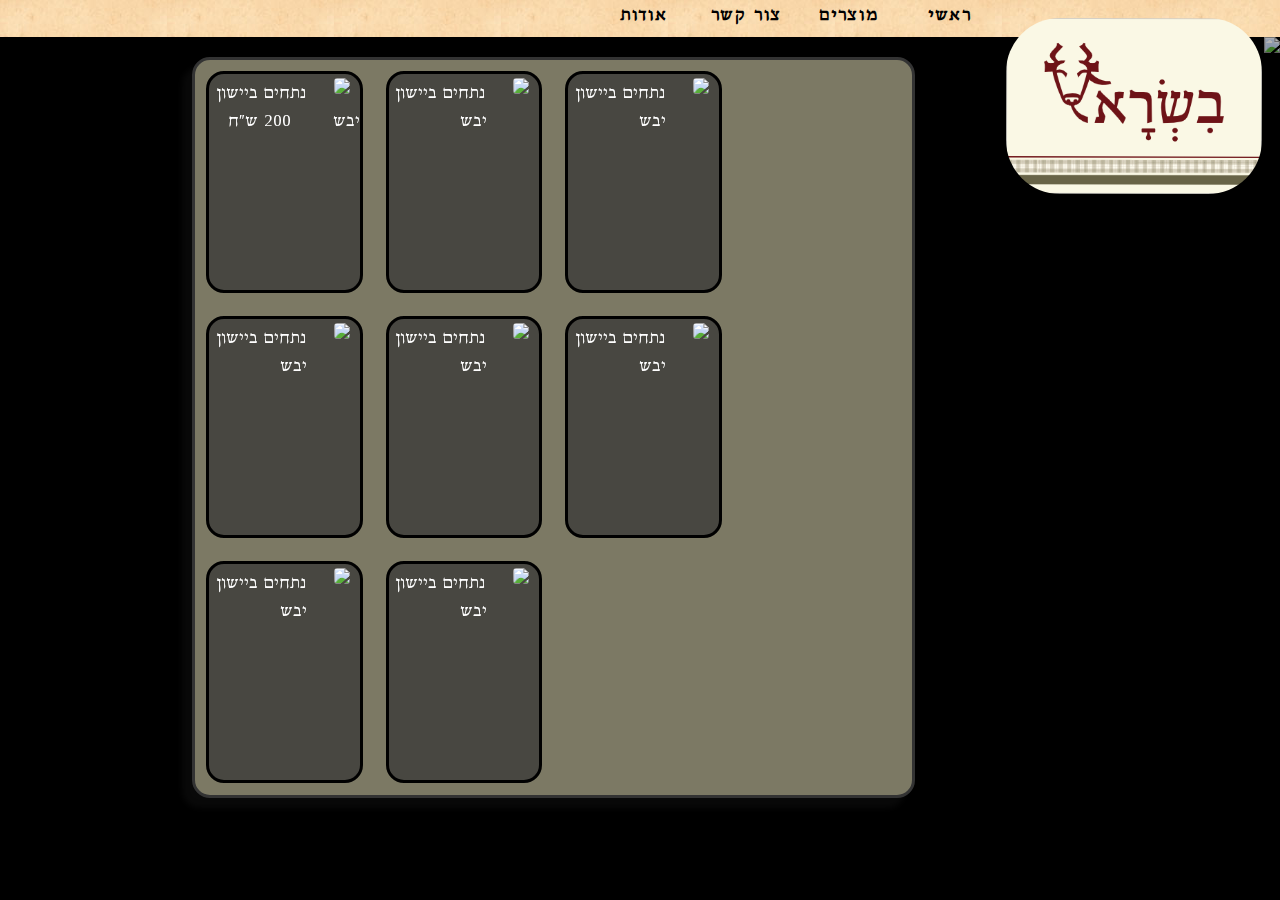
==== index.html @ 97839c9e "version 2.1" ====
<!doctype html>
<!--[if lt IE 7]> <html class="no-js ie6 oldie" lang="en"> <![endif]-->
<!--[if IE 7]>    <html class="no-js ie7 oldie" lang="en"> <![endif]--> 
<!--[if IE 8]>    <html class="no-js ie8 oldie" lang="en"> <![endif]-->
<!--[if gt IE 8]><!--> <html class="no-js" lang="he" dir='rtl'> <!--<![endif]-->
<head>
	<meta charset="utf-8">
	<meta http-equiv="X-UA-Compatible" content="IE=edge,chrome=1">

	<title></title>
	<meta name="description" content="">
	<meta name="author" content="">

	<meta name="viewport" content="width=device-width,initial-scale=1">

	<link rel="stylesheet" href="css/style.css">

	<script src="js/libs/modernizr-2.0.6.min.js"></script>
	<script src="//ajax.googleapis.com/ajax/libs/jquery/1.7.1/jquery.min.js"></script>
	<script>window.jQuery || document.write('<script src="js/libs/jquery-1.7.1.min.js"><\/script>')</script>

	<!-- scripts concatenated and minified via ant build script-->
	<script src="js/plugins.js"></script>
	<script src="js/script.js"></script>
	<!-- end scripts-->

	<script>
		var _gaq=[['_setAccount','UA-XXXXX-X'],['_trackPageview']]; // Change UA-XXXXX-X to be your site's ID
		(function(d,t){var g=d.createElement(t),s=d.getElementsByTagName(t)[0];g.async=1;
		g.src=('https:'==location.protocol?'//ssl':'//www')+'.google-analytics.com/ga.js';
		s.parentNode.insertBefore(g,s)}(document,'script'));

	</script>

	<!--[if lt IE 7 ]>

		<script src="//ajax.googleapis.com/ajax/libs/chrome-frame/1.0.2/CFInstall.min.js"></script>
		<script>window.attachEvent("onload",function(){CFInstall.check({mode:"overlay"})})</script>
	<![endif]-->

</head>
<body>
	<div id="header-container">
		<header class="wrapper clearfix">
			<img id="logo" class="hidden" src="images/business-card.png" alt="בישרא" title="לוגו" />	
			<h1 id="title">בישרא</h1>
			<nav>
				<ul>
					<li><a href="#">ראשי</a></li>
					<li><a href="#">מוצרים</a></li>
					<li><a href="#">צור קשר</a></li>
					<li><a href="#">אודות</a></li>
				</ul>
			</nav>
		</header>
	</div>
	<div id="main-container">
		<img id="back-img" src="images/bisra/IMG_5892_low.jpg"  />
		<div id="main" class="wrapper clearfix">
			<section>
				<ul id="promoted" class="products favorites">
					<li>
						<img src="images/bisra/IMG_6203.jpg" />
						<span>נתחים ביישון יבש</span>
						<span>200 ש"ח</span>
					</li>
					<li>
						<img src="images/bisra/IMG_6203.jpg" />
						<span>נתחים ביישון יבש</span>
					</li>
					<li>
						<img src="images/bisra/IMG_6203.jpg" />
						<span>נתחים ביישון יבש</span>
					</li>
					<li>
						<img src="images/bisra/IMG_6203.jpg" />
						<span>נתחים ביישון יבש</span>
					</li>
					<li>
						<img src="images/bisra/IMG_6203.jpg" />
						<span>נתחים ביישון יבש</span>
					</li>
					<li>
						<img src="images/bisra/IMG_6203.jpg" />
						<span>נתחים ביישון יבש</span>
					</li>
					<li>
						<img src="images/bisra/IMG_6203.jpg" />
						<span>נתחים ביישון יבש</span>
					</li>
					<li>
						<img src="images/bisra/IMG_6203.jpg" />
						<span>נתחים ביישון יבש</span>
					</li>
				</ul>
				
			</section>
		</div> <!-- #main -->
	</div> <!-- #main-container -->

	<div id="footer-container">
		<footer class="wrapper">
			<h3>footer</h3>
		</footer>
	</div>
</body>
</html>
---- css/style.css ----
@font-face {
  font-family: "Biblical";
  src: url("fonts/HadasimCLM-Regular.ttf");
  format: "TrueType";
}
article,
aside,
details,
figcaption,
figure,
footer,
header,
hgroup,
nav,
section {
  display: block;
}
audio[controls],
canvas,
video {
  display: inline-block;
  *display: inline;
  *zoom: 1;
}
html {
  font-size: 100%;
  overflow-y: scroll;
  -webkit-overflow-scrolling: touch;
  -webkit-tap-highlight-color: rgba(0,0,0,0.00);
  -webkit-text-size-adjust: 100%;
  -ms-text-size-adjust: 100%;
}
body {
  margin: 0;
  font-size: 13px;
  line-height: 1.231;
  background-size: 100%;
  background-color: #000;
  min-height: 100%;
}
img#back-img {
  position: fixed;
  width: 100%;
  min-width: 100%;
  opacity: 0.7;
  z-index: -2;
}
body,
button,
input,
select,
textarea {
  font-family: sans-serif;
  color: #222;
}
::-moz-selection {
  background: #fe57a1;
  color: #fff;
  text-shadow: none;
}
::selection {
  background: #fe57a1;
  color: #fff;
  text-shadow: none;
}
a {
  color: #00e;
}
a:focus {
  outline: thin dotted;
}
a:hover,
a:active {
  outline: 0;
}
abbr[title] {
  border-bottom: 1px dotted;
}
b,
strong {
  font-weight: bold;
}
blockquote {
  margin: 1em 40px;
}
dfn {
  font-style: italic;
}
hr {
  display: block;
  height: 1px;
  border: 0;
  border-top: 1px solid #ccc;
  margin: 1em 0;
  padding: 0;
}
ins {
  background: #ff9;
  color: #000;
  text-decoration: none;
}
mark {
  background: #ff0;
  color: #000;
  font-style: italic;
  font-weight: bold;
}
pre,
code,
kbd,
samp {
  font-family: monospace, monospace;
  _font-family: 'courier new', monospace;
  font-size: 1em;
}
pre {
  white-space: pre;
}
pre {
  white-space: pre-wrap;
  word-wrap: break-word;
}
q {
  quotes: none;
}
q:before,
q:after {
  content: "";
}
q:before,
q:after {
  content: none;
}
small {
  font-size: 85%;
}
sub,
sup {
  font-size: 75%;
  line-height: 0;
  position: relative;
  vertical-align: baseline;
}
sup {
  top: -0.5em;
}
sub {
  bottom: -0.25em;
}
ul,
ol {
  margin: 1em 0;
  padding: 0 0 0 40px;
}
dd {
  margin: 0 0 0 40px;
}
nav ul,
nav ol {
  list-style: none;
  margin: 0;
  padding: 0;
}
img {
  border: 0;
  -ms-interpolation-mode: bicubic;
}
svg:not(:root) {
  overflow: hidden;
}
figure {
  margin: 0;
}
form {
  margin: 0;
}
fieldset {
  border: 0;
  margin: 0;
  padding: 0;
}
legend {
  border: 0;
  *margin-left: -7px;
  padding: 0;
}
label {
  cursor: pointer;
}
button,
input,
select,
textarea {
  font-size: 100%;
  margin: 0;
  vertical-align: baseline;
  *vertical-align: middle;
}
button,
input {
  line-height: normal;
  *overflow: visible;
}
button,
input[type="button"],
input[type="reset"],
input[type="submit"] {
  cursor: pointer;
  -webkit-appearance: button;
}
input[type="checkbox"],
input[type="radio"] {
  box-sizing: border-box;
}
input[type="search"] {
  -moz-box-sizing: content-box;
  -webkit-box-sizing: content-box;
  box-sizing: content-box;
}
button::-moz-focus-inner,
input::-moz-focus-inner {
  border: 0;
  padding: 0;
}
textarea {
  overflow: auto;
  vertical-align: top;
}
input:valid,
textarea:valid,
input:invalid,
textarea:invalid {
  background-color: #f0dddd;
}
table {
  border-collapse: collapse;
  border-spacing: 0;
}
body {
  font: 18px/28px 'Biblical', Helvetica, Helvetica Neue, Arial;
}
.wrapper {
  width: 90%;
  margin: 0 5%;
}
#footer-container {
  border-top: 20px solid #6e1317;
  visibility: hidden;
  display: none;
}
img#landing {
  visibility: hidden;
  display: none;
  width: 100%;
  border-radius: 1em;
}
#header-container,
#footer-container,
#main aside {
  background: #faf8d5 url("../images/klaf.png") repeat-x;
}
#title {
  color: #000;
  display: none;
}
::-moz-selection {
  background: #f16529;
  color: #fff;
  text-shadow: none;
}
::selection {
  background: #f16529;
  color: #fff;
  text-shadow: none;
}
nav a {
  display: block;
  margin-bottom: 10px;
  padding: 0.4em 0;
  background: transparent;
  color: #000;
  text-align: center;
  text-decoration: none;
  font-weight: bold;
  letter-spacing: 0.1em;
}
nav a:hover {
  color: #777;
}
#main {
  padding: 2px 0;
  width: 70%;
}
#main article h1 {
  font-size: 2em;
}
#main aside {
  color: #777;
  padding: 1%;
}
#footer-container footer {
  color: #fff;
  padding: 20px 0;
}
.ie7 #title {
  padding-top: 20px;
}
.ir {
  display: block;
  text-indent: -999em;
  overflow: hidden;
  background-repeat: no-repeat;
  text-align: left;
  direction: ltr;
}
.ir br {
  display: none;
}
.hidden {
  display: none;
  visibility: hidden;
}
.visuallyhidden {
  border: 0;
  clip: rect(0 0 0 0);
  height: 1px;
  margin: -1px;
  overflow: hidden;
  padding: 0;
  position: absolute;
  width: 1px;
}
.visuallyhidden.focusable:active,
.visuallyhidden.focusable:focus {
  clip: auto;
  height: auto;
  margin: 0;
  overflow: visible;
  position: static;
  width: auto;
}
.invisible {
  visibility: hidden;
}
.clearfix:before,
.clearfix:after {
  content: "";
  display: table;
}
.clearfix:after {
  clear: both;
}
.clearfix {
  zoom: 1;
}
#promoted {
  width: 80%;
}
.products {
  position: relative;
  background-color: rgba(247,242,200,0.50);
  border-radius: 1em;
  border: 3px solid #333;
  box-shadow: -10px 10px 6px rgba(30,30,30,0.30);
  overflow: hidden;
  text-align: center;
  margin-left: auto;
  margin-right: auto;
  padding: 0;
  float: left;
}
.products li {
  border: 3px solid #000;
  border-radius: 1em;
  width: 21%;
  height: 12em;
  overflow: hidden;
  display: block;
  float: left;
  background: rgba(50,50,50,0.70);
  margin: 1.6%;
  color: #fff;
  text-align: center;
}
.products li img {
  height: 50%;
  max-width: 95%;
  margin: 2.5%;
  border-radius: 0.2em;
}
.products li span {
  padding: 0.1em 1em;
}
@media only screen and (min-width: 480px) {
  nav a {
    float: left;
    width: 100%;
    margin: 0 1.7%;
    padding: 0.1em 2% 0.4em 2%;
    margin-bottom: 0;
  }
  nav li:first-child a {
    margin-left: 0;
  }
  nav li:last-child a {
    margin-right: 0;
  }
  nav ul li {
    float: right;
    overflow: hidden;
    width: 20%;
  }
  .oldie nav a {
    margin: 0 0.7%;
  }
}
@media only screen and (min-width: 768px) {
  #main aside {
    -webkit-box-shadow: 0 5px 10px #6e1317;
    -moz-box-shadow: 0 5px 10px #6e1317;
    box-shadow: 0 5px 10px #6e1317;
  }
  #title {
    float: left;
  }
  nav {
    float: right;
    margin-right: 15%;
    width: 50%;
  }
  #main article {
    float: left;
    width: 66%;
  }
  #main aside {
    float: right;
    width: 31%;
  }
  img#logo {
    visibility: visible;
    display: block;
    width: 20%;
    max-width: 100%;
    z-index: 5;
    border-radius: 3em;
    position: absolute;
    right: 1em;
    top: 1em;
  }
}
@media only screen and (min-width: 1140px) {
  .wrapper {
    width: 1026px;
    margin: 0 auto;
  }
}
@media print {
  * {
    background: transparent;
    color: #000;
    text-shadow: none;
    filter: none;
    -ms-filter: none;
  }
  a,
  a:visited {
    color: #444;
    text-decoration: underline;
  }
  a[href]:after {
    content: " (" attr(href) ")";
  }
  abbr[title]:after {
    content: " (" attr(title) ")";
  }
  .ir a:after,
  a[href^="javascript:"]:after,
  a[href^="#"]:after {
    content: "";
  }
  pre,
  blockquote {
    border: 1px solid #999;
    page-break-inside: avoid;
  }
  thead {
    display: table-header-group;
  }
  tr,
  img {
    page-break-inside: avoid;
  }
  img {
    max-width: 100%;
  }
  @page {
    margin: 0.5cm;
  }
  p,
  h2,
  h3 {
    orphans: 3;
    widows: 3;
  }
  h2,
  h3 {
    page-break-after: avoid;
  }
}
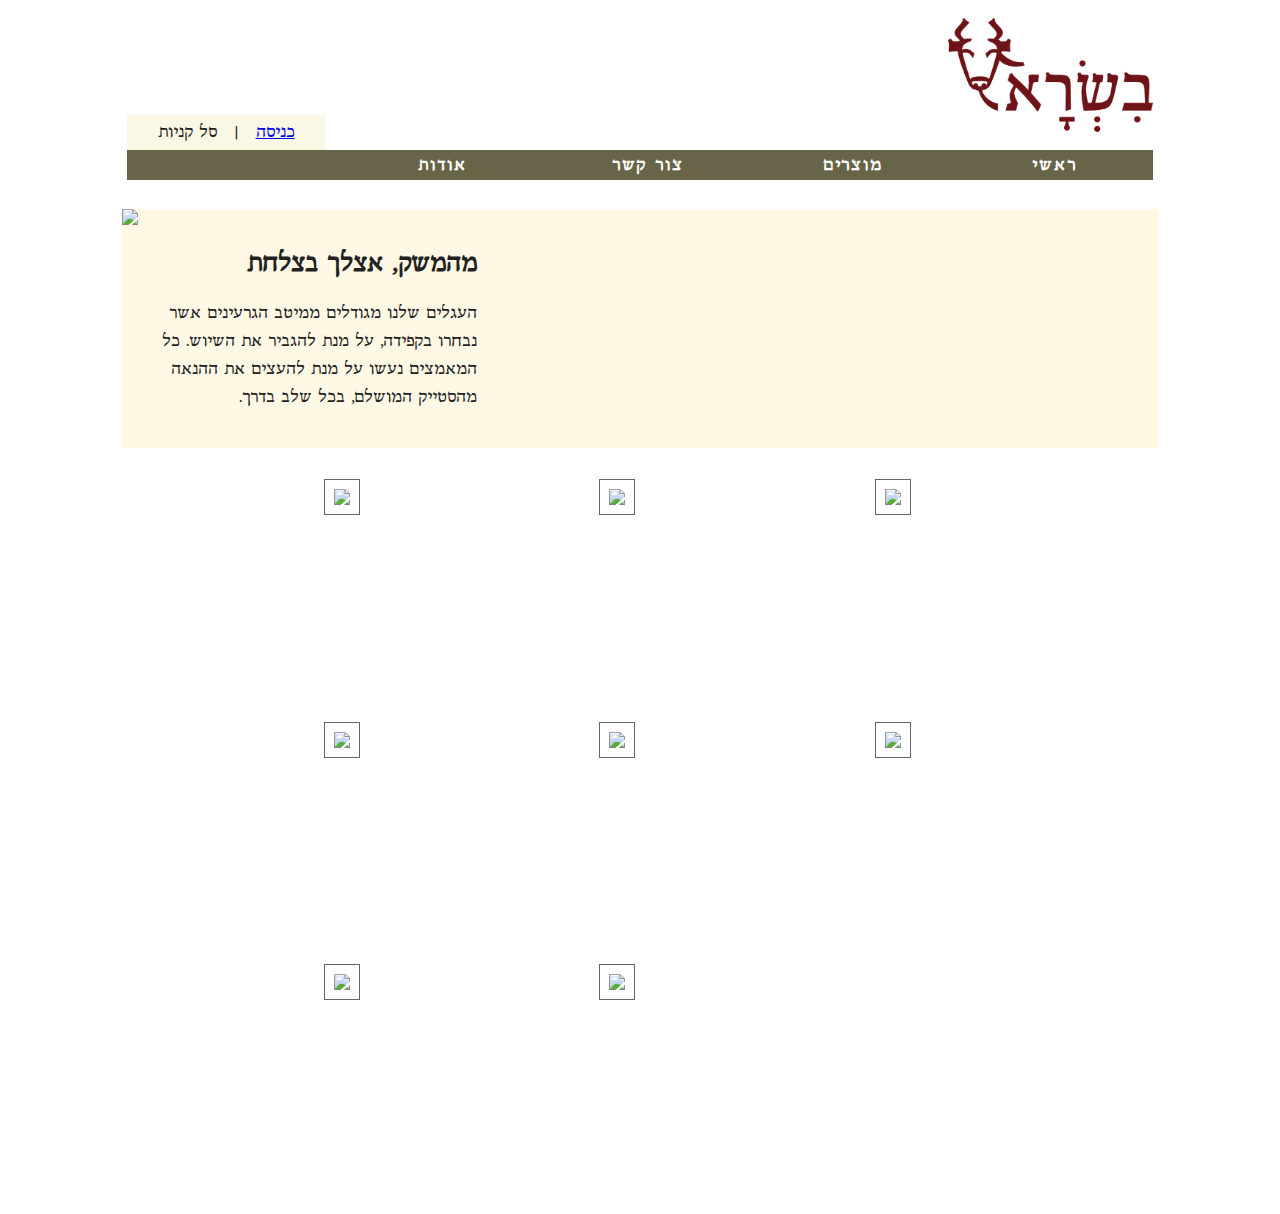
==== commit d93193ba: "version 3.0" ====
--- a/index.html
+++ b/index.html
@@ -42,7 +42,12 @@
 <body>
 	<div id="header-container">
 		<header class="wrapper clearfix">
-			<img id="logo" class="hidden" src="images/business-card.png" alt="בישרא" title="לוגו" />	
+			<div >
+				<img id="logo" class="hidden" src="images/logo.png" alt="בישרא" title="לוגו" />	
+			</div>
+			<div id="statistics">
+				<span ><a href="#">כניסה</a></span>|<span >סל קניות</span>
+			</div>
 			<h1 id="title">בישרא</h1>
 			<nav>
 				<ul>
@@ -55,12 +60,21 @@
 		</header>
 	</div>
 	<div id="main-container">
-		<img id="back-img" src="images/bisra/IMG_5892_low.jpg"  />
 		<div id="main" class="wrapper clearfix">
+			<section id="intro">
+				<img src="images/shura.jpg" />
+				<article>
+					<h2>מהמשק, אצלך בצלחת</h2>
+					<p>
+						העגלים שלנו מגודלים ממיטב הגרעינים אשר נבחרו בקפידה, על מנת להגביר את השיוש.
+						כל המאמצים נעשו על מנת להעצים את ההנאה מהסטייק המושלם, בכל שלב בדרך.
+					</p>
+				</article>
+			</section>
 			<section>
 				<ul id="promoted" class="products favorites">
 					<li>
-						<img src="images/bisra/IMG_6203.jpg" />
+						<img src="images/bisra/IMG_6233.jpg" />
 						<span>נתחים ביישון יבש</span>
 						<span>200 ש"ח</span>
 					</li>
--- a/css/style.css
+++ b/css/style.css
@@ -35,15 +35,7 @@
   font-size: 13px;
   line-height: 1.231;
   background-size: 100%;
-  background-color: #000;
   min-height: 100%;
-}
-img#back-img {
-  position: fixed;
-  width: 100%;
-  min-width: 100%;
-  opacity: 0.7;
-  z-index: -2;
 }
 body,
 button,
@@ -252,12 +244,6 @@
   visibility: hidden;
   display: none;
   width: 100%;
-  border-radius: 1em;
-}
-#header-container,
-#footer-container,
-#main aside {
-  background: #faf8d5 url("../images/klaf.png") repeat-x;
 }
 #title {
   color: #000;
@@ -278,7 +264,7 @@
   margin-bottom: 10px;
   padding: 0.4em 0;
   background: transparent;
-  color: #000;
+  color: #fff;
   text-align: center;
   text-decoration: none;
   font-weight: bold;
@@ -289,7 +275,7 @@
 }
 #main {
   padding: 2px 0;
-  width: 70%;
+  width: 81%;
 }
 #main article h1 {
   font-size: 2em;
@@ -358,10 +344,6 @@
 }
 .products {
   position: relative;
-  background-color: rgba(247,242,200,0.50);
-  border-radius: 1em;
-  border: 3px solid #333;
-  box-shadow: -10px 10px 6px rgba(30,30,30,0.30);
   overflow: hidden;
   text-align: center;
   margin-left: auto;
@@ -370,23 +352,20 @@
   float: left;
 }
 .products li {
-  border: 3px solid #000;
-  border-radius: 1em;
-  width: 21%;
+  width: 30%;
   height: 12em;
   overflow: hidden;
   display: block;
   float: left;
-  background: rgba(50,50,50,0.70);
   margin: 1.6%;
   color: #fff;
   text-align: center;
 }
 .products li img {
-  height: 50%;
-  max-width: 95%;
-  margin: 2.5%;
-  border-radius: 0.2em;
+  border: 1px solid #666;
+  padding: 0.5em;
+  height: 59%;
+  max-width: 100%;
 }
 .products li span {
   padding: 0.1em 1em;
@@ -396,7 +375,7 @@
     float: left;
     width: 100%;
     margin: 0 1.7%;
-    padding: 0.1em 2% 0.4em 2%;
+    padding: 0.1em 2% 0 2%;
     margin-bottom: 0;
   }
   nav li:first-child a {
@@ -413,6 +392,20 @@
   .oldie nav a {
     margin: 0 0.7%;
   }
+}
+#intro {
+  overflow: hidden;
+  background: #fef8e5;
+  margin-top: 1.5em;
+}
+#intro article {
+  float: right;
+  max-width: 31%;
+  padding: 1em;
+}
+#intro img {
+  max-width: 65%;
+  float: left;
 }
 @media only screen and (min-width: 768px) {
   #main aside {
@@ -425,8 +418,8 @@
   }
   nav {
     float: right;
-    margin-right: 15%;
-    width: 50%;
+    width: 100%;
+    background-color: #686447;
   }
   #main article {
     float: left;
@@ -442,10 +435,19 @@
     width: 20%;
     max-width: 100%;
     z-index: 5;
-    border-radius: 3em;
-    position: absolute;
-    right: 1em;
-    top: 1em;
+    float: right;
+    margin: 1em 0;
+  }
+  #statistics {
+    display: block;
+    float: left;
+    text-align: left;
+    background-color: #faf8e5;
+    padding: 0.2em 0.7em;
+    margin-top: 6.4em;
+  }
+  #statistics span {
+    padding: 0 1em;
   }
 }
 @media only screen and (min-width: 1140px) {
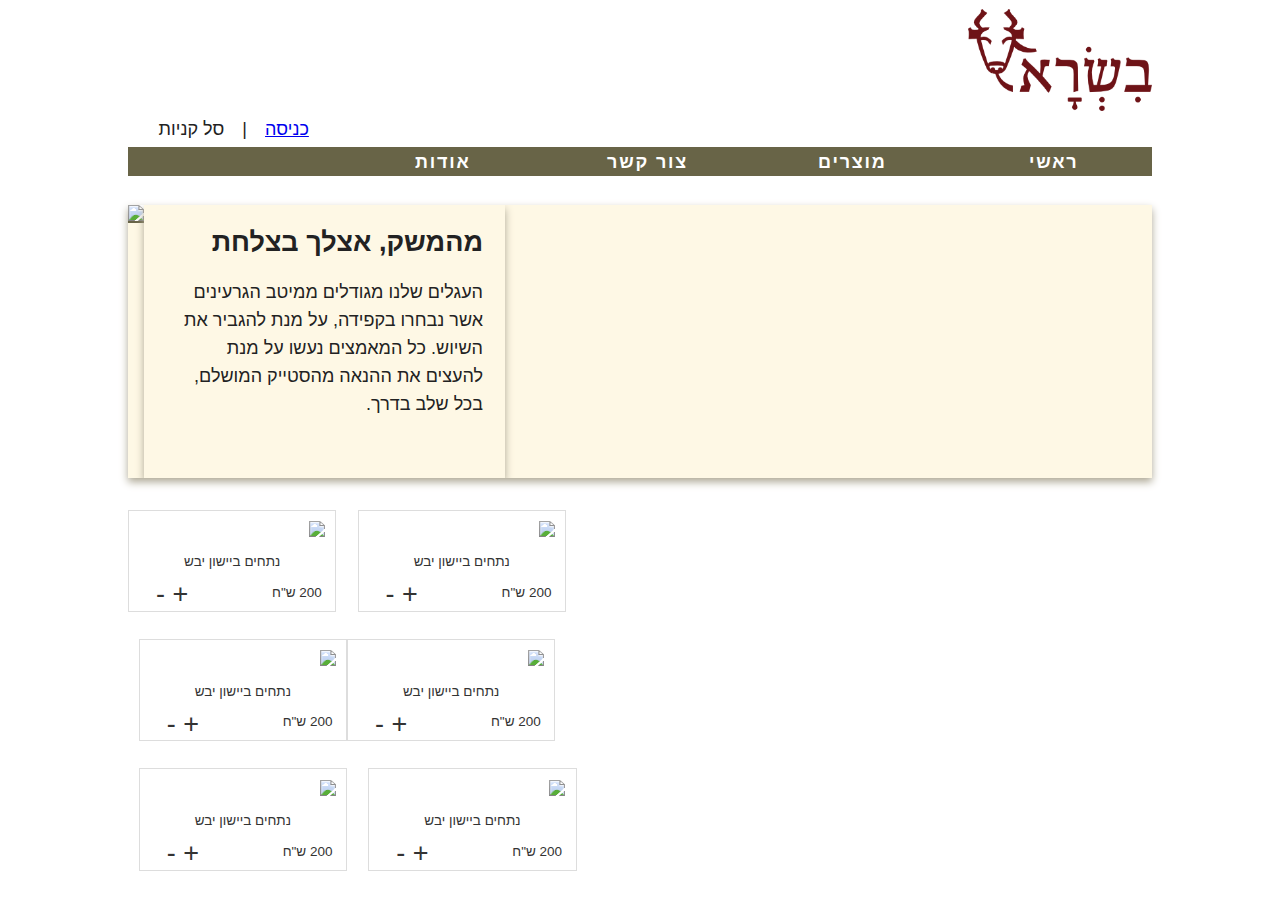
==== commit 41d4257f: "more details" ====
--- a/index.html
+++ b/index.html
@@ -42,11 +42,13 @@
 <body>
 	<div id="header-container">
 		<header class="wrapper clearfix">
-			<div >
-				<img id="logo" class="hidden" src="images/logo.png" alt="בישרא" title="לוגו" />	
+			<div id="logo" >
+				<img class="hidden" src="images/logo.png" alt="בישרא" title="לוגו" />	
 			</div>
-			<div id="statistics">
-				<span ><a href="#">כניסה</a></span>|<span >סל קניות</span>
+			<div>
+				<div id="statistics">
+					<span ><a href="#">כניסה</a></span>|<span >סל קניות</span>
+				</div>
 			</div>
 			<h1 id="title">בישרא</h1>
 			<nav>
@@ -62,7 +64,7 @@
 	<div id="main-container">
 		<div id="main" class="wrapper clearfix">
 			<section id="intro">
-				<img src="images/shura.jpg" />
+				<img src="images/steak.png" />
 				<article>
 					<h2>מהמשק, אצלך בצלחת</h2>
 					<p>
@@ -71,43 +73,48 @@
 					</p>
 				</article>
 			</section>
-			<section>
-				<ul id="promoted" class="products favorites">
-					<li>
-						<img src="images/bisra/IMG_6233.jpg" />
-						<span>נתחים ביישון יבש</span>
-						<span>200 ש"ח</span>
+			<section id="categories">
+				
+			</section id="categories">
+			<section id="promoted" >
+				<ul class="products favorites">
+					<li class="alpha">
+						<img src="images/prod.jpg" />
+						<span class="name">נתחים ביישון יבש</span>
+						<span class="price">200 ש"ח</span>
+						<span class="buy"> + -</span>
 					</li>
 					<li>
-						<img src="images/bisra/IMG_6203.jpg" />
-						<span>נתחים ביישון יבש</span>
+						<img src="images/prod.jpg" />
+						<span class="name">נתחים ביישון יבש</span>
+						<span class="price">200 ש"ח</span>
+						<span class="buy"> + -</span>
+					</li>
+					<li class="omega">
+						<img src="images/prod.jpg" />
+						<span class="name">נתחים ביישון יבש</span>
+						<span class="price">200 ש"ח</span>
+						<span class="buy"> + -</span>
+					</li>
+					<li class="alpha">
+						<img src="images/prod.jpg" />
+						<span class="name">נתחים ביישון יבש</span>
+						<span class="price">200 ש"ח</span>
+						<span class="buy"> + -</span>
 					</li>
 					<li>
-						<img src="images/bisra/IMG_6203.jpg" />
-						<span>נתחים ביישון יבש</span>
+						<img src="images/prod.jpg" />
+						<span class="name">נתחים ביישון יבש</span>
+						<span class="price">200 ש"ח</span>
+						<span class="buy"> + -</span>
 					</li>
-					<li>
-						<img src="images/bisra/IMG_6203.jpg" />
-						<span>נתחים ביישון יבש</span>
-					</li>
-					<li>
-						<img src="images/bisra/IMG_6203.jpg" />
-						<span>נתחים ביישון יבש</span>
-					</li>
-					<li>
-						<img src="images/bisra/IMG_6203.jpg" />
-						<span>נתחים ביישון יבש</span>
-					</li>
-					<li>
-						<img src="images/bisra/IMG_6203.jpg" />
-						<span>נתחים ביישון יבש</span>
-					</li>
-					<li>
-						<img src="images/bisra/IMG_6203.jpg" />
-						<span>נתחים ביישון יבש</span>
+					<li class="omega">
+						<img src="images/prod.jpg" />
+						<span class="name">נתחים ביישון יבש</span>
+						<span class="price">200 ש"ח</span>
+						<span class="buy"> + -</span>
 					</li>
 				</ul>
-				
 			</section>
 		</div> <!-- #main -->
 	</div> <!-- #main-container -->
--- a/css/style.css
+++ b/css/style.css
@@ -1,6 +1,6 @@
 @font-face {
   font-family: "Biblical";
-  src: url("fonts/HadasimCLM-Regular.ttf");
+  src: Tahoma;
   format: "TrueType";
 }
 article,
@@ -235,6 +235,10 @@
   width: 90%;
   margin: 0 5%;
 }
+#header-container header > div {
+  overflow: hidden;
+  width: 100%;
+}
 #footer-container {
   border-top: 20px solid #6e1317;
   visibility: hidden;
@@ -275,7 +279,7 @@
 }
 #main {
   padding: 2px 0;
-  width: 81%;
+  width: 80%;
 }
 #main article h1 {
   font-size: 2em;
@@ -339,8 +343,8 @@
 .clearfix {
   zoom: 1;
 }
-#promoted {
-  width: 80%;
+#promoted ul {
+  width: 65%;
 }
 .products {
   position: relative;
@@ -352,23 +356,44 @@
   float: left;
 }
 .products li {
-  width: 30%;
-  height: 12em;
+  width: 31%;
+  margin: 1em 1.6%;
+  border: 1px solid #ddd;
   overflow: hidden;
   display: block;
   float: left;
-  margin: 1.6%;
-  color: #fff;
+  color: #333;
   text-align: center;
+  font-size: 75%;
+}
+.products li * {
+  display: block;
 }
 .products li img {
-  border: 1px solid #666;
-  padding: 0.5em;
-  height: 59%;
-  max-width: 100%;
+  padding: 4.9%;
+  max-width: 90%;
+  margin-left: auto;
+  margin-right: auto;
+}
+.products li img:hover {
+  -webkit-transform: scale(1.1);
+  transform: scale(1.1);
 }
 .products li span {
   padding: 0.1em 1em;
+}
+.products li span.price {
+  float: right;
+}
+.products li span.buy {
+  float: left;
+  font-size: 200%;
+}
+.products li.alpha {
+  margin-left: 0;
+}
+.products li.omega {
+  margin-right: 0;
 }
 @media only screen and (min-width: 480px) {
   nav a {
@@ -397,15 +422,20 @@
   overflow: hidden;
   background: #fef8e5;
   margin-top: 1.5em;
+  box-shadow: 0 4px 8px #aea895;
 }
 #intro article {
   float: right;
   max-width: 31%;
-  padding: 1em;
+  padding: 0 1.2em;
+  box-shadow: 0 4px 8px #aea895;
+  height: 273px;
 }
 #intro img {
   max-width: 65%;
   float: left;
+  background-color: #fff;
+  border-bottom: 2px solid #686447;
 }
 @media only screen and (min-width: 768px) {
   #main aside {
@@ -429,22 +459,23 @@
     float: right;
     width: 31%;
   }
-  img#logo {
+  div#logo {
+    width: 20%;
+    max-width: 90%;
+  }
+  div#logo img {
     visibility: visible;
     display: block;
-    width: 20%;
-    max-width: 100%;
     z-index: 5;
     float: right;
-    margin: 1em 0;
+    margin-top: 0.5em;
+    max-width: 20%;
   }
   #statistics {
     display: block;
     float: left;
     text-align: left;
-    background-color: #faf8e5;
     padding: 0.2em 0.7em;
-    margin-top: 6.4em;
   }
   #statistics span {
     padding: 0 1em;
@@ -452,7 +483,7 @@
 }
 @media only screen and (min-width: 1140px) {
   .wrapper {
-    width: 1026px;
+    width: 80%;
     margin: 0 auto;
   }
 }
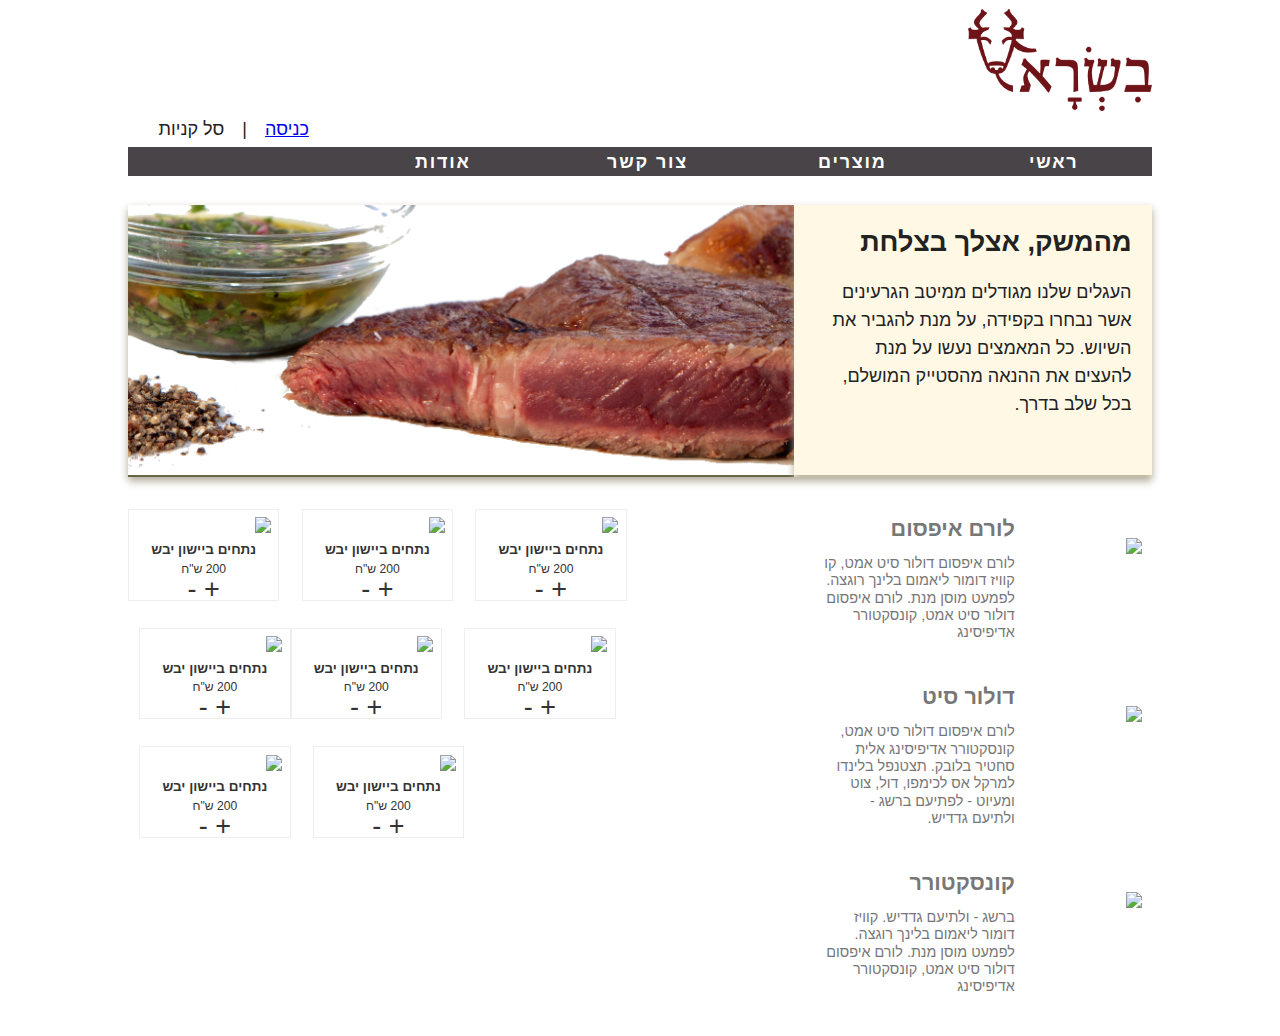
==== commit f86e64f3: "added aside for categories" ====
--- a/index.html
+++ b/index.html
@@ -73,12 +73,45 @@
 					</p>
 				</article>
 			</section>
-			<section id="categories">
-				
-			</section id="categories">
+			<aside id="categories">
+				<article>
+					<img src="images/prod.jpg" />
+					<div >
+						<h2 >לורם איפסום</h2>
+						<p>
+							לורם איפסום דולור סיט אמט, קו קוויז דומור ליאמום בלינך רוגצה. לפמעט מוסן מנת. לורם איפסום דולור סיט אמט, קונסקטורר אדיפיסינג 
+						</p>
+					</div>
+				</article>
+								<article>
+					<img src="images/prod.jpg" />
+					<div>
+						<h2>דולור סיט</h2>
+						<p>
+							לורם איפסום דולור סיט אמט, קונסקטורר אדיפיסינג אלית סחטיר בלובק. תצטנפל בלינדו למרקל אס לכימפו, דול, צוט ומעיוט - לפתיעם ברשג - ולתיעם גדדיש. 
+						</p>
+	
+					</div>
+				</article>
+				<article>
+					<img src="images/prod.jpg" />
+					<div>
+						<h2 >קונסקטורר</h2>
+						<p>
+							ברשג - ולתיעם גדדיש. קוויז דומור ליאמום בלינך רוגצה. לפמעט מוסן מנת. לורם איפסום דולור סיט אמט, קונסקטורר אדיפיסינג 
+						</p>
+					</div>
+				</article>
+			</aside>
 			<section id="promoted" >
 				<ul class="products favorites">
 					<li class="alpha">
+						<img src="images/prod.jpg" />
+						<span class="name">נתחים ביישון יבש</span>
+						<span class="price">200 ש"ח</span>
+						<span class="buy"> + -</span>
+					</li>
+					<li>
 						<img src="images/prod.jpg" />
 						<span class="name">נתחים ביישון יבש</span>
 						<span class="price">200 ש"ח</span>
@@ -108,6 +141,12 @@
 						<span class="price">200 ש"ח</span>
 						<span class="buy"> + -</span>
 					</li>
+					<li>
+						<img src="images/prod.jpg" />
+						<span class="name">נתחים ביישון יבש</span>
+						<span class="price">200 ש"ח</span>
+						<span class="buy"> + -</span>
+					</li>
 					<li class="omega">
 						<img src="images/prod.jpg" />
 						<span class="name">נתחים ביישון יבש</span>
--- a/css/style.css
+++ b/css/style.css
@@ -275,7 +275,7 @@
   letter-spacing: 0.1em;
 }
 nav a:hover {
-  color: #777;
+  color: #aaa;
 }
 #main {
   padding: 2px 0;
@@ -356,15 +356,16 @@
   float: left;
 }
 .products li {
-  width: 31%;
-  margin: 1em 1.6%;
-  border: 1px solid #ddd;
+  width: 22.45%;
+  margin: 1em 1.67%;
+  border: 1px solid #eee;
   overflow: hidden;
   display: block;
   float: left;
   color: #333;
   text-align: center;
   font-size: 75%;
+  line-height: 1.2em;
 }
 .products li * {
   display: block;
@@ -377,16 +378,20 @@
 }
 .products li img:hover {
   -webkit-transform: scale(1.1);
+  -moz-transform: scale(1.1);
+  -o-transform: scale(1.1);
   transform: scale(1.1);
 }
 .products li span {
-  padding: 0.1em 1em;
+  padding: 0.1em 0.2em;
+}
+.products li span.name {
+  font-weight: bold;
 }
 .products li span.price {
-  float: right;
+  font-size: 90%;
 }
 .products li span.buy {
-  float: left;
   font-size: 200%;
 }
 .products li.alpha {
@@ -427,15 +432,17 @@
 #intro article {
   float: right;
   max-width: 31%;
-  padding: 0 1.2em;
+  padding: 0 2%;
   box-shadow: 0 4px 8px #aea895;
-  height: 273px;
+  height: 15em;
 }
 #intro img {
   max-width: 65%;
+  width: 65%;
   float: left;
   background-color: #fff;
   border-bottom: 2px solid #686447;
+  height: 15em;
 }
 @media only screen and (min-width: 768px) {
   #main aside {
@@ -449,11 +456,7 @@
   nav {
     float: right;
     width: 100%;
-    background-color: #686447;
-  }
-  #main article {
-    float: left;
-    width: 66%;
+    background-color: #484447;
   }
   #main aside {
     float: right;
@@ -480,6 +483,25 @@
   #statistics span {
     padding: 0 1em;
   }
+  aside#categories {
+    font-size: 80%;
+    border: none;
+    box-shadow: none;
+  }
+  aside#categories article {
+    overflow: hidden;
+    margin: 1em 0;
+    line-height: 1.2em;
+  }
+  aside#categories img {
+    width: 40%;
+    float: right;
+    margin-top: 2.5em;
+  }
+  aside#categories div {
+    width: 60%;
+    float: left;
+  }
 }
 @media only screen and (min-width: 1140px) {
   .wrapper {
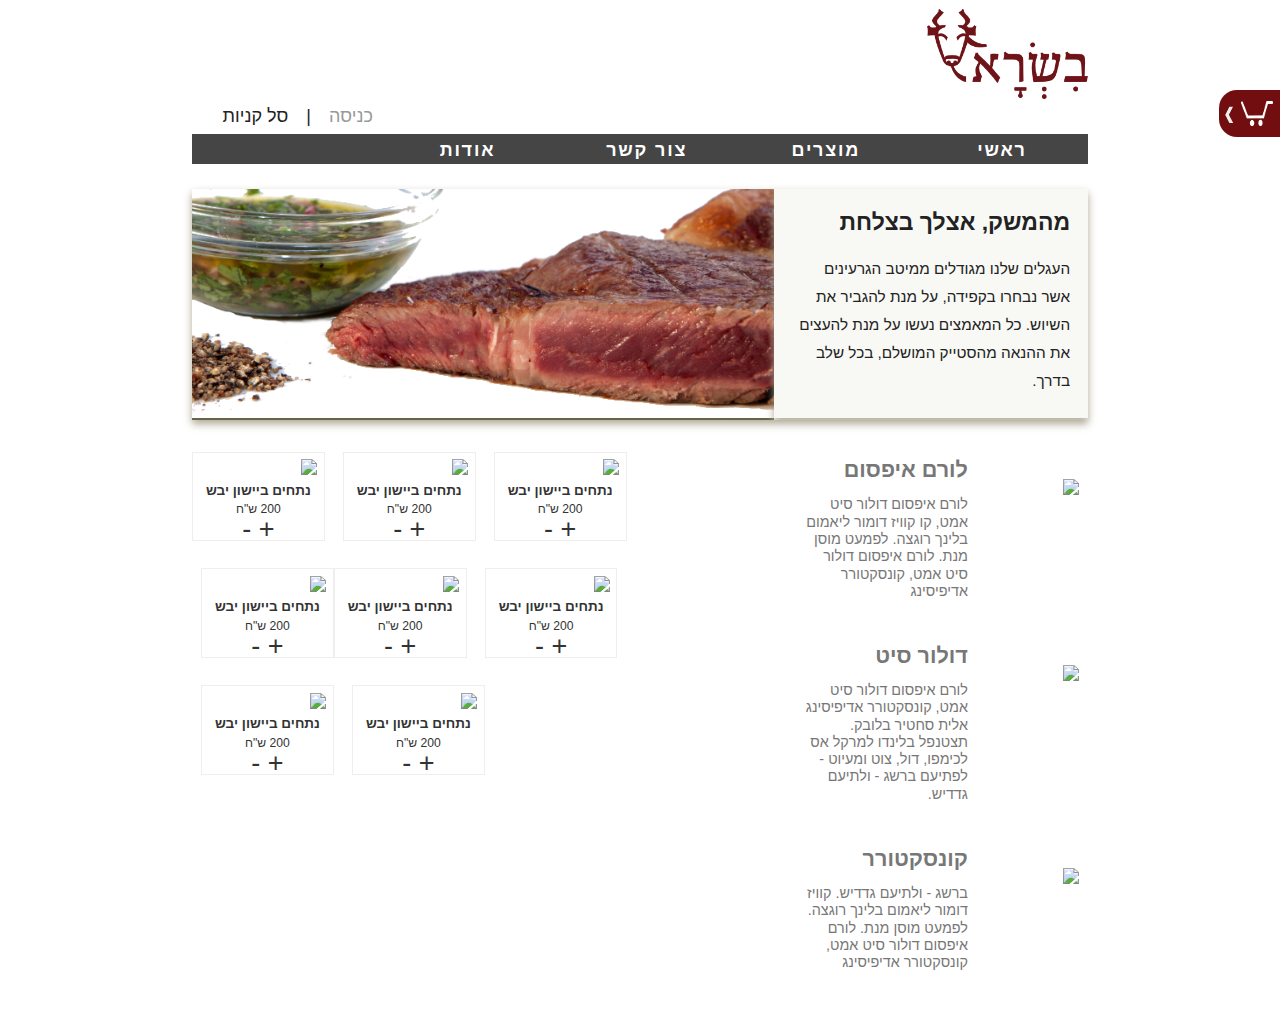
==== commit a32d8c70: "cart shows, design minimezed to 70%" ====
--- a/index.html
+++ b/index.html
@@ -72,6 +72,9 @@
 						כל המאמצים נעשו על מנת להעצים את ההנאה מהסטייק המושלם, בכל שלב בדרך.
 					</p>
 				</article>
+			</section>
+			<section id="cart">
+				<img src="images/shopping_cart.png" alt="סל בשר" />
 			</section>
 			<aside id="categories">
 				<article>
--- a/css/style.css
+++ b/css/style.css
@@ -56,13 +56,14 @@
   text-shadow: none;
 }
 a {
-  color: #00e;
-}
-a:focus {
+  color: #999;
+  text-decoration: none;
+}
+a:focus color black {
   outline: thin dotted;
 }
-a:hover,
-a:active {
+a:hover color black,
+a:active color black {
   outline: 0;
 }
 abbr[title] {
@@ -232,7 +233,7 @@
   font: 18px/28px 'Biblical', Helvetica, Helvetica Neue, Arial;
 }
 .wrapper {
-  width: 90%;
+  width: 80%;
   margin: 0 5%;
 }
 #header-container header > div {
@@ -275,11 +276,10 @@
   letter-spacing: 0.1em;
 }
 nav a:hover {
-  color: #aaa;
+  color: #ddd;
 }
 #main {
   padding: 2px 0;
-  width: 80%;
 }
 #main article h1 {
   font-size: 2em;
@@ -343,6 +343,23 @@
 .clearfix {
   zoom: 1;
 }
+#cart {
+  position: fixed;
+  top: 10%;
+  right: -0.4em;
+  background: #720e10 url("../images/arrow_left.png") no-repeat 0.3em 0.7em;
+  padding: 0.4em;
+  color: #fff;
+  -webkit-border-radius: 1em 0 0 1em;
+  -moz-border-radius: 1em 0 0 1em;
+  border-radius: 1em 0 0 1em;
+  width: 3em;
+}
+#cart img {
+  position: relative;
+  right: 0.4em;
+  top: 0.2em;
+}
 #promoted ul {
   width: 65%;
 }
@@ -357,7 +374,7 @@
 }
 .products li {
   width: 22.45%;
-  margin: 1em 1.67%;
+  margin: 1em 1.56%;
   border: 1px solid #eee;
   overflow: hidden;
   display: block;
@@ -425,9 +442,10 @@
 }
 #intro {
   overflow: hidden;
-  background: #fef8e5;
+  background: #f8f8f5;
   margin-top: 1.5em;
   box-shadow: 0 4px 8px #aea895;
+  font-size: 85%;
 }
 #intro article {
   float: right;
@@ -456,7 +474,7 @@
   nav {
     float: right;
     width: 100%;
-    background-color: #484447;
+    background-color: #454545;
   }
   #main aside {
     float: right;
@@ -505,7 +523,7 @@
 }
 @media only screen and (min-width: 1140px) {
   .wrapper {
-    width: 80%;
+    width: 70%;
     margin: 0 auto;
   }
 }
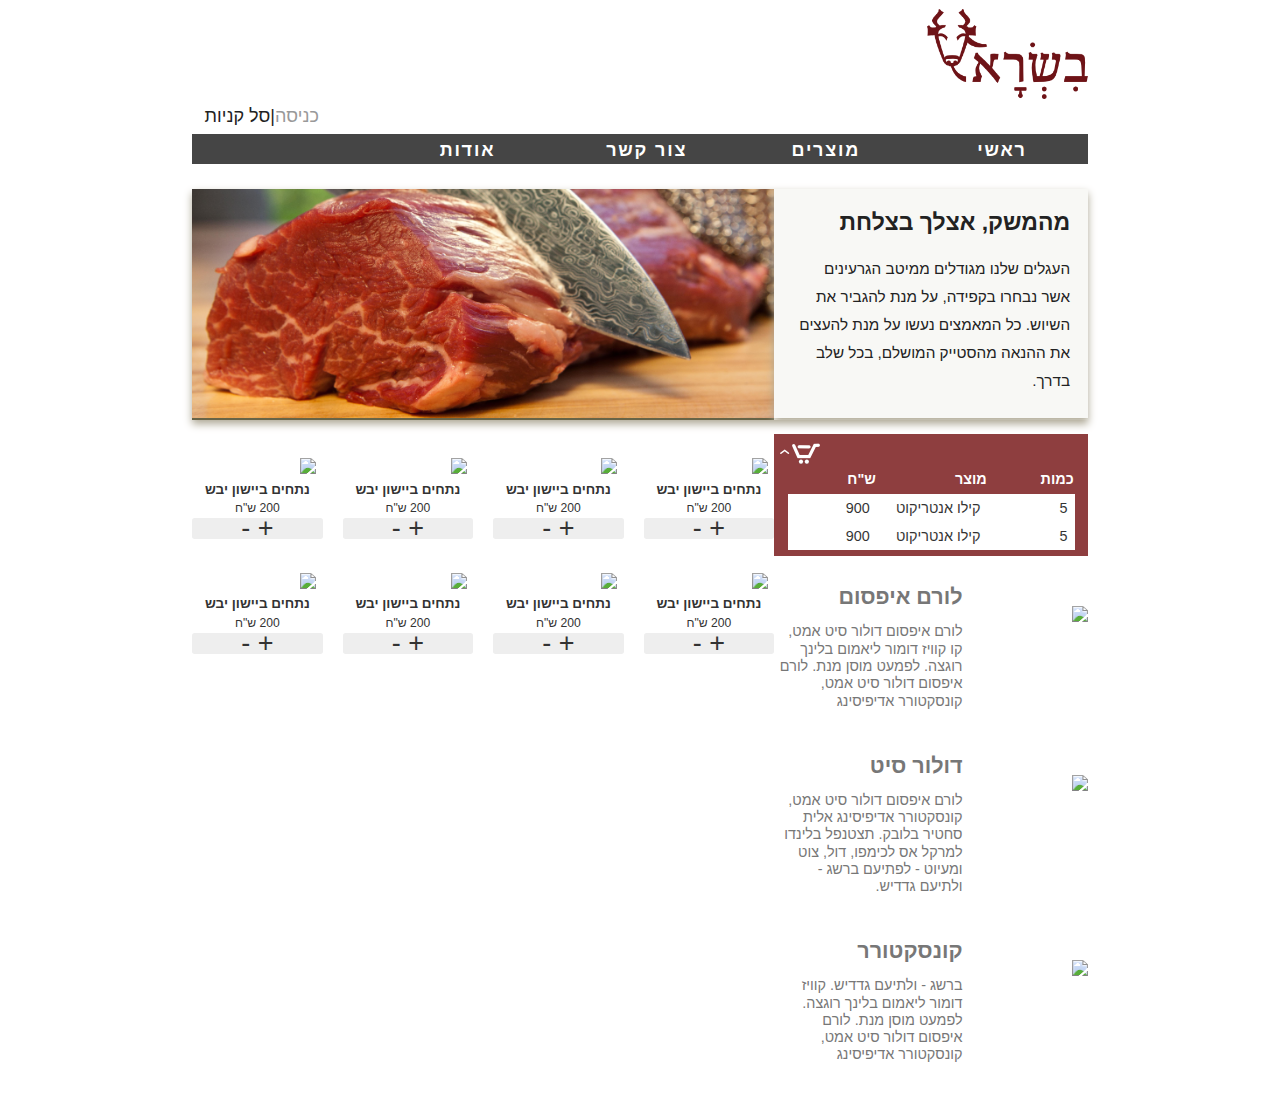
==== commit 1ef5810d: "cart begin" ====
--- a/index.html
+++ b/index.html
@@ -45,10 +45,8 @@
 			<div id="logo" >
 				<img class="hidden" src="images/logo.png" alt="בישרא" title="לוגו" />	
 			</div>
-			<div>
-				<div id="statistics">
-					<span ><a href="#">כניסה</a></span>|<span >סל קניות</span>
-				</div>
+			<div id="statistics">
+				<span ><a href="#">כניסה</a></span>|<span >סל קניות</span>
 			</div>
 			<h1 id="title">בישרא</h1>
 			<nav>
@@ -64,7 +62,7 @@
 	<div id="main-container">
 		<div id="main" class="wrapper clearfix">
 			<section id="intro">
-				<img src="images/steak.png" />
+				<img src="images/fillet.png" />
 				<article>
 					<h2>מהמשק, אצלך בצלחת</h2>
 					<p>
@@ -73,39 +71,48 @@
 					</p>
 				</article>
 			</section>
-			<section id="cart">
-				<img src="images/shopping_cart.png" alt="סל בשר" />
+
+			<aside>
+						<section id="cart" class="opened">
+				<a href="#">סל בשר</a>
+				<table>
+					<tr><th>כמות</th><th>מוצר</th><th>ש"ח</th></tr>
+					<tr><td>5</td><td>קילו אנטריקוט</td><td>900</td></tr>
+					<tr><td>5</td><td>קילו אנטריקוט</td><td>900</td></tr>
+				</table>
 			</section>
-			<aside id="categories">
-				<article>
-					<img src="images/prod.jpg" />
-					<div >
-						<h2 >לורם איפסום</h2>
-						<p>
-							לורם איפסום דולור סיט אמט, קו קוויז דומור ליאמום בלינך רוגצה. לפמעט מוסן מנת. לורם איפסום דולור סיט אמט, קונסקטורר אדיפיסינג 
-						</p>
-					</div>
-				</article>
+			
+			<section id="categories">
+					<article>
+									<img src="images/prod.jpg" />
+									<div >
+										<h2 >לורם איפסום</h2>
+										<p>
+											לורם איפסום דולור סיט אמט, קו קוויז דומור ליאמום בלינך רוגצה. לפמעט מוסן מנת. לורם איפסום דולור סיט אמט, קונסקטורר אדיפיסינג 
+										</p>
+									</div>
+								</article>
+												<article>
+									<img src="images/prod.jpg" />
+									<div>
+										<h2>דולור סיט</h2>
+										<p>
+											לורם איפסום דולור סיט אמט, קונסקטורר אדיפיסינג אלית סחטיר בלובק. תצטנפל בלינדו למרקל אס לכימפו, דול, צוט ומעיוט - לפתיעם ברשג - ולתיעם גדדיש. 
+										</p>
+					
+									</div>
+								</article>
 								<article>
-					<img src="images/prod.jpg" />
-					<div>
-						<h2>דולור סיט</h2>
-						<p>
-							לורם איפסום דולור סיט אמט, קונסקטורר אדיפיסינג אלית סחטיר בלובק. תצטנפל בלינדו למרקל אס לכימפו, דול, צוט ומעיוט - לפתיעם ברשג - ולתיעם גדדיש. 
-						</p>
-	
-					</div>
-				</article>
-				<article>
-					<img src="images/prod.jpg" />
-					<div>
-						<h2 >קונסקטורר</h2>
-						<p>
-							ברשג - ולתיעם גדדיש. קוויז דומור ליאמום בלינך רוגצה. לפמעט מוסן מנת. לורם איפסום דולור סיט אמט, קונסקטורר אדיפיסינג 
-						</p>
-					</div>
-				</article>
-			</aside>
+									<img src="images/prod.jpg" />
+									<div>
+										<h2 >קונסקטורר</h2>
+										<p>
+											ברשג - ולתיעם גדדיש. קוויז דומור ליאמום בלינך רוגצה. לפמעט מוסן מנת. לורם איפסום דולור סיט אמט, קונסקטורר אדיפיסינג 
+										</p>
+									</div>
+								</article>
+						
+			</section>	</aside>
 			<section id="promoted" >
 				<ul class="products favorites">
 					<li class="alpha">
--- a/css/style.css
+++ b/css/style.css
@@ -286,7 +286,7 @@
 }
 #main aside {
   color: #777;
-  padding: 1%;
+  padding-top: 1em;
 }
 #footer-container footer {
   color: #fff;
@@ -344,24 +344,40 @@
   zoom: 1;
 }
 #cart {
-  position: fixed;
-  top: 10%;
-  right: -0.4em;
-  background: #720e10 url("../images/arrow_left.png") no-repeat 0.3em 0.7em;
+  background: #720e10;
   padding: 0.4em;
   color: #fff;
-  -webkit-border-radius: 1em 0 0 1em;
-  -moz-border-radius: 1em 0 0 1em;
-  border-radius: 1em 0 0 1em;
-  width: 3em;
-}
-#cart img {
-  position: relative;
-  right: 0.4em;
-  top: 0.2em;
-}
-#promoted ul {
+  opacity: 0.8;
+}
+#cart a {
+  background: url("../images/cart_slip.png");
+  display: block;
+  height: 24px;
+  width: 40px;
+  text-indent: -9999px;
+  float: left;
+}
+#cart table {
+  width: 95%;
+  margin: 0 auto;
+}
+#cart table th {
+  text-align: right;
+}
+#cart table td {
+  width: 12em;
+  text-align: right;
+  background: #fff;
+  color: #000;
+  margin: 0.2em 0.5em;
+  padding: 0 0.5em;
+}
+#cart.opened a {
+  background-position: 0 -24px;
+}
+#promoted {
   width: 65%;
+  float: left;
 }
 .products {
   position: relative;
@@ -374,8 +390,7 @@
 }
 .products li {
   width: 22.45%;
-  margin: 1em 1.56%;
-  border: 1px solid #eee;
+  margin: 1em 1.7%;
   overflow: hidden;
   display: block;
   float: left;
@@ -410,6 +425,10 @@
 }
 .products li span.buy {
   font-size: 200%;
+  background: #eee;
+  -webkit-border-radius: 0.1em;
+  -moz-border-radius: 0.1em;
+  border-radius: 0.1em;
 }
 .products li.alpha {
   margin-left: 0;
@@ -463,11 +482,6 @@
   height: 15em;
 }
 @media only screen and (min-width: 768px) {
-  #main aside {
-    -webkit-box-shadow: 0 5px 10px #6e1317;
-    -moz-box-shadow: 0 5px 10px #6e1317;
-    box-shadow: 0 5px 10px #6e1317;
-  }
   #title {
     float: left;
   }
@@ -478,7 +492,7 @@
   }
   #main aside {
     float: right;
-    width: 31%;
+    width: 35%;
   }
   div#logo {
     width: 20%;
@@ -497,29 +511,28 @@
     float: left;
     text-align: left;
     padding: 0.2em 0.7em;
-  }
-  #statistics span {
+span
     padding: 0 1em;
   }
-  aside#categories {
-    font-size: 80%;
-    border: none;
-    box-shadow: none;
-  }
-  aside#categories article {
-    overflow: hidden;
-    margin: 1em 0;
-    line-height: 1.2em;
-  }
-  aside#categories img {
-    width: 40%;
-    float: right;
-    margin-top: 2.5em;
-  }
-  aside#categories div {
-    width: 60%;
-    float: left;
-  }
+}
+aside {
+  font-size: 80%;
+  border: none;
+  box-shadow: none;
+}
+aside article {
+  overflow: hidden;
+  margin: 1em 0;
+  line-height: 1.2em;
+}
+aside img {
+  width: 40%;
+  float: right;
+  margin-top: 2.5em;
+}
+aside div {
+  width: 60%;
+  float: left;
 }
 @media only screen and (min-width: 1140px) {
   .wrapper {
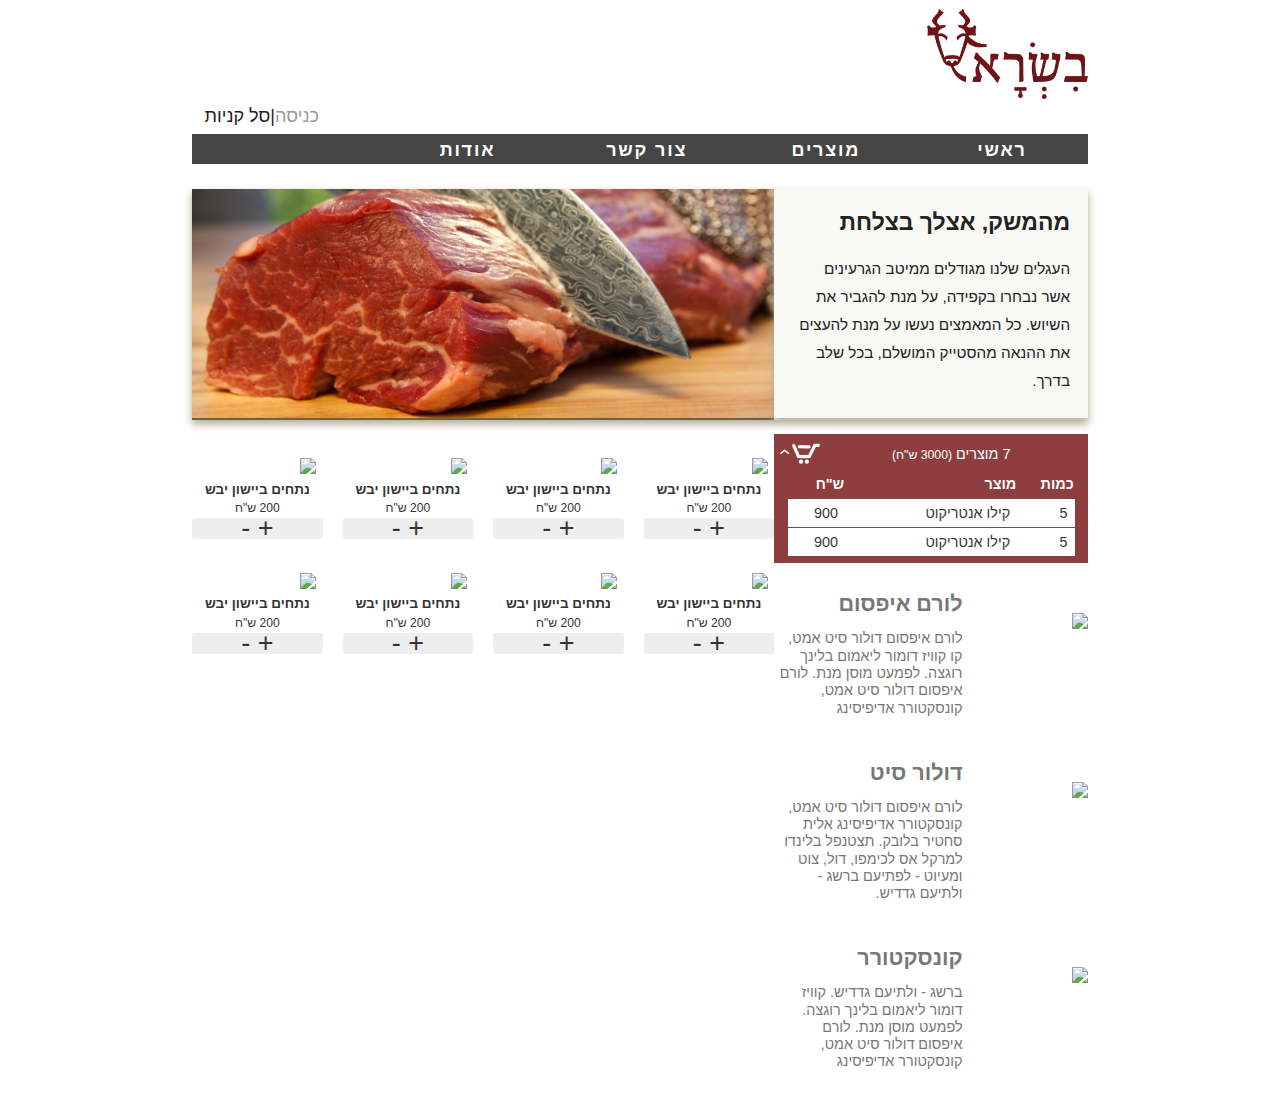
==== commit 890b4a93: "cart continued" ====
--- a/index.html
+++ b/index.html
@@ -75,10 +75,11 @@
 			<aside>
 						<section id="cart" class="opened">
 				<a href="#">סל בשר</a>
+				<span>7 מוצרים <small>(3000 ש"ח)</small></span>
 				<table>
 					<tr><th>כמות</th><th>מוצר</th><th>ש"ח</th></tr>
-					<tr><td>5</td><td>קילו אנטריקוט</td><td>900</td></tr>
-					<tr><td>5</td><td>קילו אנטריקוט</td><td>900</td></tr>
+					<tr><td class="numeric" >5</td><td>קילו אנטריקוט</td><td class="numeric" >900</td></tr>
+					<tr><td class="numeric" >5</td><td>קילו אנטריקוט</td><td class="numeric" >900</td></tr>
 				</table>
 			</section>
 			
--- a/css/style.css
+++ b/css/style.css
@@ -365,12 +365,20 @@
   text-align: right;
 }
 #cart table td {
-  width: 12em;
+  width: 60%;
   text-align: right;
   background: #fff;
   color: #000;
   margin: 0.2em 0.5em;
   padding: 0 0.5em;
+  border-bottom: 1px solid #720e10;
+}
+#cart table td.numeric {
+  width: 20%;
+}
+#cart span {
+  display: block;
+  text-align: center;
 }
 #cart.opened a {
   background-position: 0 -24px;
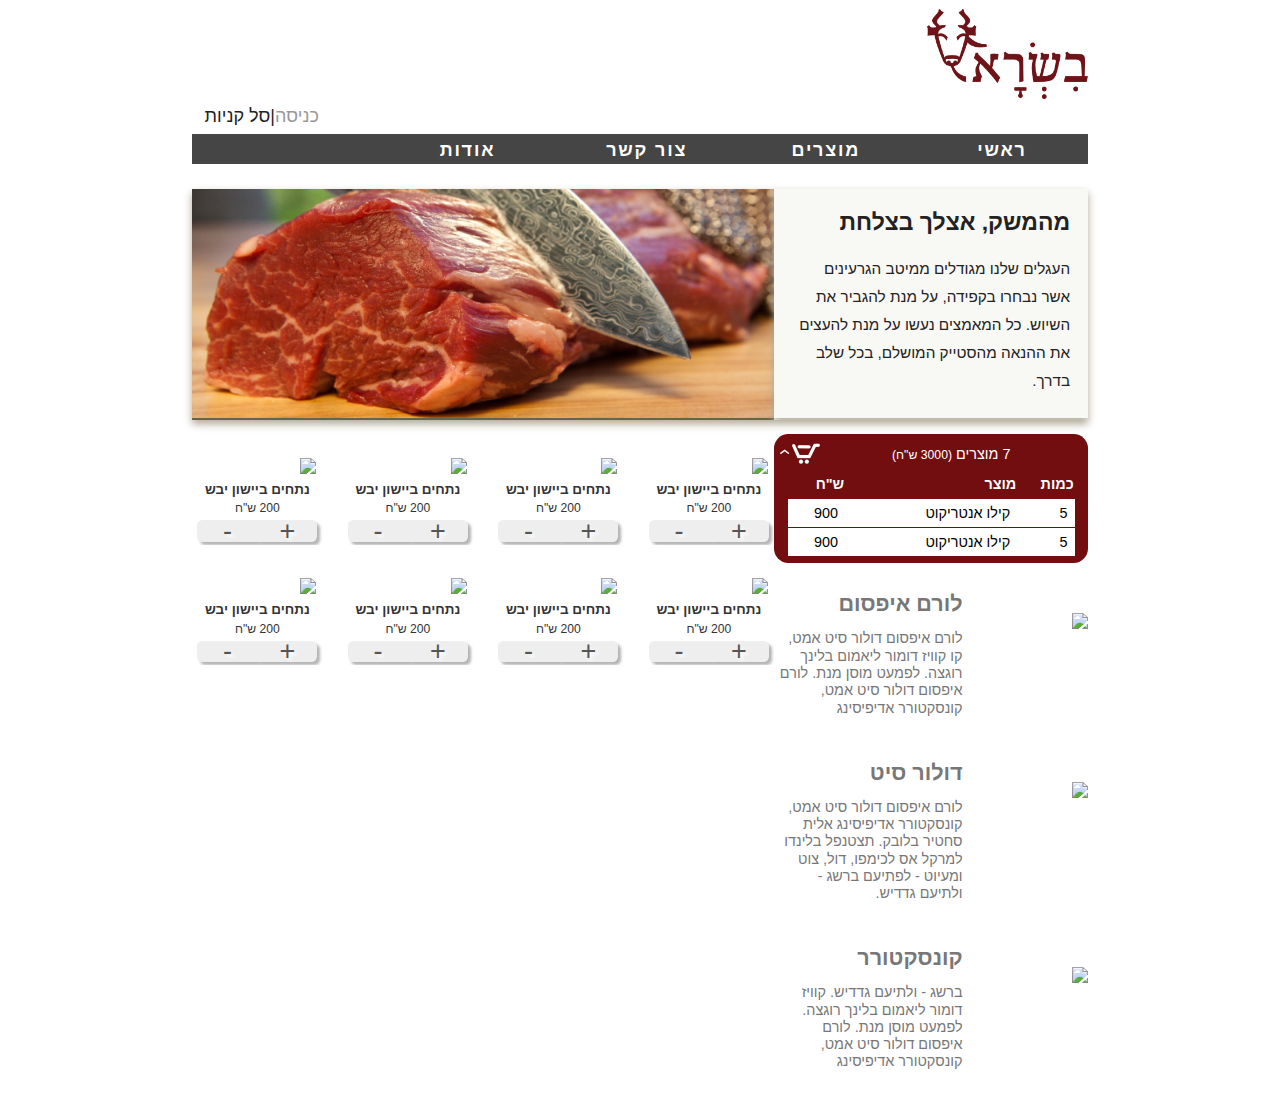
==== commit 51fb3354: "some round buttons and cart. cart should probably look deifferent, with rosemary leafs on it or some" ====
--- a/index.html
+++ b/index.html
@@ -120,49 +120,49 @@
 						<img src="images/prod.jpg" />
 						<span class="name">נתחים ביישון יבש</span>
 						<span class="price">200 ש"ח</span>
-						<span class="buy"> + -</span>
+						<span class="buy"> <a class="plus" href="#" >+</a><a class="minus" href="#" >-</a></span>
 					</li>
 					<li>
 						<img src="images/prod.jpg" />
 						<span class="name">נתחים ביישון יבש</span>
 						<span class="price">200 ש"ח</span>
-						<span class="buy"> + -</span>
+						<span class="buy"> <a class="plus" href="#" >+</a><a class="minus" href="#" >-</a></span>
 					</li>
 					<li>
 						<img src="images/prod.jpg" />
 						<span class="name">נתחים ביישון יבש</span>
 						<span class="price">200 ש"ח</span>
-						<span class="buy"> + -</span>
+						<span class="buy"> <a class="plus" href="#" >+</a><a class="minus" href="#" >-</a></span>
 					</li>
 					<li class="omega">
 						<img src="images/prod.jpg" />
 						<span class="name">נתחים ביישון יבש</span>
 						<span class="price">200 ש"ח</span>
-						<span class="buy"> + -</span>
+						<span class="buy"> <a class="plus" href="#" >+</a><a class="minus" href="#" >-</a></span>
 					</li>
 					<li class="alpha">
 						<img src="images/prod.jpg" />
 						<span class="name">נתחים ביישון יבש</span>
 						<span class="price">200 ש"ח</span>
-						<span class="buy"> + -</span>
+						<span class="buy"> <a class="plus" href="#" >+</a><a class="minus" href="#" >-</a></span>
 					</li>
 					<li>
 						<img src="images/prod.jpg" />
 						<span class="name">נתחים ביישון יבש</span>
 						<span class="price">200 ש"ח</span>
-						<span class="buy"> + -</span>
+						<span class="buy"> <a class="plus" href="#" >+</a><a class="minus" href="#" >-</a></span>
 					</li>
 					<li>
 						<img src="images/prod.jpg" />
 						<span class="name">נתחים ביישון יבש</span>
 						<span class="price">200 ש"ח</span>
-						<span class="buy"> + -</span>
+						<span class="buy"> <a class="plus" href="#" >+</a><a class="minus" href="#" >-</a></span>
 					</li>
 					<li class="omega">
 						<img src="images/prod.jpg" />
 						<span class="name">נתחים ביישון יבש</span>
 						<span class="price">200 ש"ח</span>
-						<span class="buy"> + -</span>
+						<span class="buy"> <a class="plus" href="#" >+</a><a class="minus" href="#" >-</a></span>
 					</li>
 				</ul>
 			</section>
--- a/css/style.css
+++ b/css/style.css
@@ -347,7 +347,9 @@
   background: #720e10;
   padding: 0.4em;
   color: #fff;
-  opacity: 0.8;
+  -webkit-border-radius: 1em;
+  -moz-border-radius: 1em;
+  border-radius: 1em;
 }
 #cart a {
   background: url("../images/cart_slip.png");
@@ -433,10 +435,32 @@
 }
 .products li span.buy {
   font-size: 200%;
+}
+.products li span.buy a {
+  display: inline-block;
+  width: 50%;
   background: #eee;
-  -webkit-border-radius: 0.1em;
-  -moz-border-radius: 0.1em;
-  border-radius: 0.1em;
+  padding: 0.1em 0;
+  -webkit-border-radius: 0.2em;
+  -moz-border-radius: 0.2em;
+  border-radius: 0.2em;
+  color: #555;
+  text-shadow: 3px 3px 3px rgba(255,255,255,0.80);
+  box-shadow: 3px 3px 3px rgba(0,0,0,0.30);
+}
+.products li span.buy a:hover {
+  background: #ccc;
+}
+.products li span.buy a:active {
+  box-shadow: 1px 1px 1px rgba(0,0,0,0.30);
+}
+.products li span.buy a.plus {
+  border-top-left-radius: 0;
+  border-bottom-left-radius: 0;
+}
+.products li span.buy a.minus {
+  border-top-right-radius: 0;
+  border-bottom-right-radius: 0;
 }
 .products li.alpha {
   margin-left: 0;
